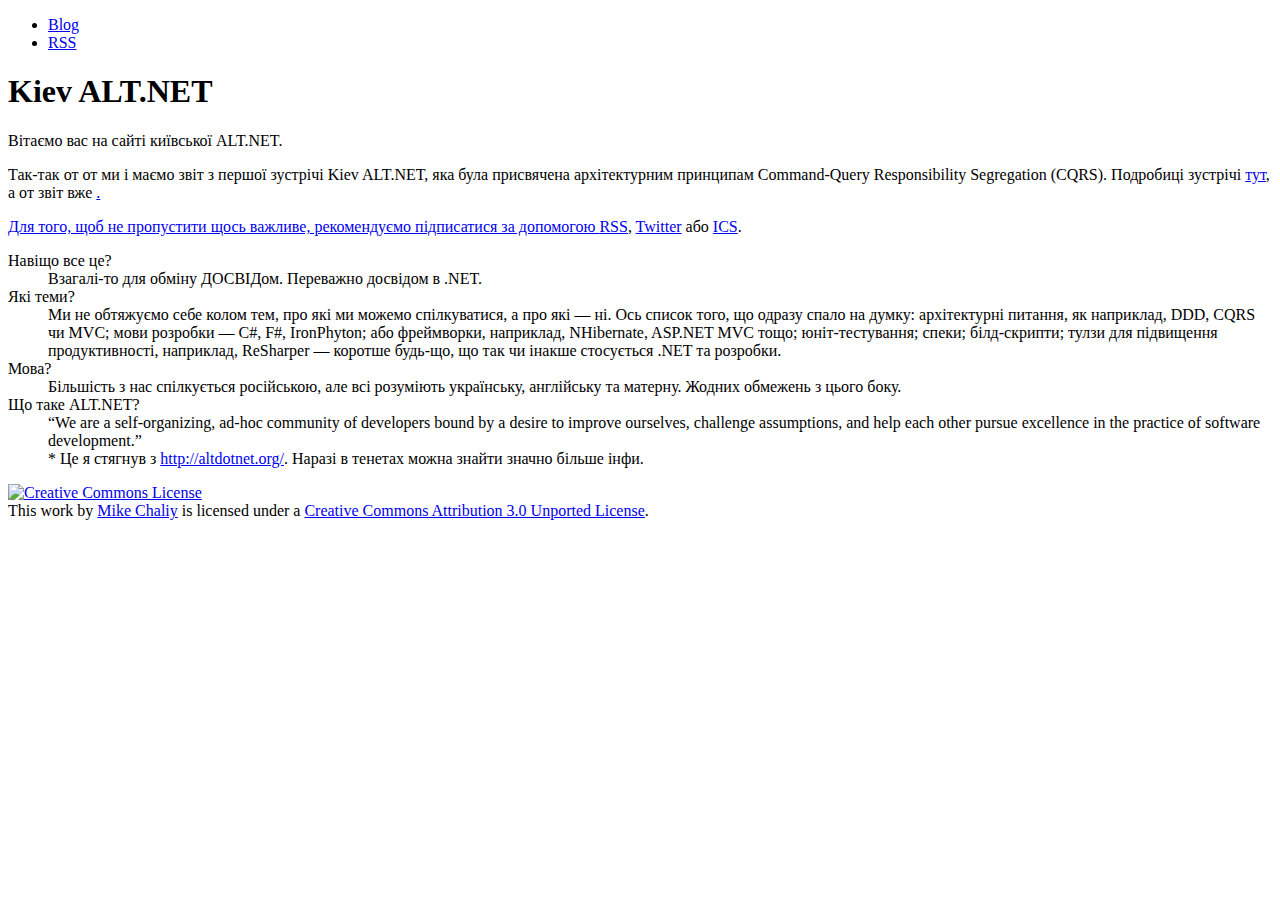
==== site/public/index.html @ 9b9970de "Home page content updated, to reflect the fact of the event" ====
﻿<!DOCTYPE html PUBLIC "-//W3C//DTD XHTML 1.0 Strict//EN" "http://www.w3.org/TR/xhtml1/DTD/xhtml1-strict.dtd">
<html xmlns="http://www.w3.org/1999/xhtml">
<!--
  Simplification Tumblr Theme v1.1
  by Bill Israel [http://cubicle17.com/]
-->
<head>
    <title>Kiev ALT.NET</title>	
	<meta name="Language" content="Ukrainian">
	<meta name="Author" content="Mike Chaliy" />
	<meta name="Description" content="Cайт київської ALT.NET. Альтернативна .NET комуніті."> 
    <meta name="Geography" content="Kyiv, Ukraine" />
    <meta name="City" content="Kyiv" />
    <meta name="Country" content="Ukraine" />			
    <link rel="shortcut icon" href="favicon.ico"/>
	<link rel="alternate" type="application/rss+xml" name="RSS" href="http://feeds.feedburner.com/kievaltnet"/>
	<link href="/stylesheets/style.css" media="all" rel="stylesheet" type="text/css" />
<script type="text/javascript">

  var _gaq = _gaq || [];
  _gaq.push(['_setAccount', 'UA-17528429-1']);
  _gaq.push(['_setDomainName', '.kievalt.net']);
  _gaq.push(['_trackPageview']);

  (function() {
    var ga = document.createElement('script'); ga.type = 'text/javascript'; ga.async = true;
    ga.src = ('https:' == document.location.protocol ? 'https://ssl' : 'http://www') + '.google-analytics.com/ga.js';
    var s = document.getElementsByTagName('script')[0]; s.parentNode.insertBefore(ga, s);
  })();

</script>
</head>
 
<body>

	<div id="container">
	
	<div id="header">
      <ul id="navigation">
        <li><a href="http://blog.kievalt.net">Blog</a></li>
        <li><a href="http://feeds.feedburner.com/kievaltnet">RSS</a></li>
      </ul>
      
      <h1>Kiev ALT.NET</h1>
    </div> <!-- end #header -->
	
    <div id="posts">
        
    <h2></h2>
	<p> 
	  Вітаємо вас на сайті київської ALT.NET. 	 		
	 </p>
	 <p class="importanant-info">
	 Так-так от от ми і маємо звіт з першої зустрічі Kiev ALT.NET, яка була присвячена архітектурним принципам Command-Query Responsibility Segregation (CQRS).
	 Подробиці зустрічі <a href="http://blog.kievalt.net/post/823574167/ddd-and-cqrs-event" >тут</a>, а от звіт вже <a href="http://blog.kievalt.net/post/884617100/report-ddd-and-cqrs-event" >.
	 </p>
	 <p> Для того, щоб не пропустити щось важливе, рекомендуємо підписатися 
	   за допомогою <a href="http://feeds.feedburner.com/kievaltnet" rel="alternate" type="application/rss+xml" class="rss" >RSS</a>, 
	   <a href="http://twitter.com/kievaltnet" rel="alternate" class="twitter" >Twitter</a> або <a href="webcal://cid-a42322b3a55b106b.calendar.live.com/calendar/ALT.NET+Kiev/calendar.ics" rel="alternate" class="ics" >ICS</a>.
	</p> 
	 <dl>  
	  <dt>Навіщо все це?</dt> 
	  <dd>Взагалі-то для обміну ДОСВІДом. Переважно досвідом в .NET.</dd> 
	 
	  <dt>Які теми?</dt> 
	  <dd>Ми не обтяжуємо себе колом тем, про які ми можемо спілкуватися, а про які &mdash; ні.
	   Ось список того, що одразу спало на думку: архітектурні питання, як 
	   наприклад, DDD, CQRS чи MVC; мови розробки &mdash; C#, F#, IronPhyton; або 
	   фреймворки, наприклад, NHibernate, ASP.NET MVC тощо; юніт-тестування; спеки; білд-скрипти;
	   тулзи для підвищення продуктивності, наприклад, ReSharper &mdash; коротше будь-що, що так чи інакше 
	   стосується .NET та розробки.</dd> 
	 
	  <dt>Мова?</dt> 
	  <dd>Більшість з нас спілкується російською, але всі розуміють українську, англійську
	   та матерну. Жодних обмежень з цього боку.</dd> 
	 
	  <dt>Що таке ALT.NET?</dt> 
	  <dd><q>We are a self-organizing, ad-hoc community of developers bound by a desire to
	   improve ourselves, challenge assumptions, and help each other pursue excellence 
	   in the practice of software development.</q> 
	   <br />* Це я стягнув з <a href="http://altdotnet.org/">http://altdotnet.org/</a>. Наразі в 
	   тенетах можна знайти значно більше інфи.</dd>
	 </dl>	
    </div>
    </div>
 
	<div id="footer">       	
		<a rel="license" href="http://creativecommons.org/licenses/by/3.0/">
			<img alt="Creative Commons License" style="border-width:0" src="http://i.creativecommons.org/l/by/3.0/80x15.png" /></a><br />
			This <span xmlns:dc="http://purl.org/dc/elements/1.1/" href="http://purl.org/dc/dcmitype/Text" rel="dc:type">work</span> by <a xmlns:cc="http://creativecommons.org/ns#" href="http://chaliy.name" property="cc:attributionName" rel="cc:attributionURL">Mike Chaliy</a> is licensed under a <a rel="license" href="http://creativecommons.org/licenses/by/3.0/">Creative Commons Attribution 3.0 Unported License</a>.
    </div>	
</body>
</html>
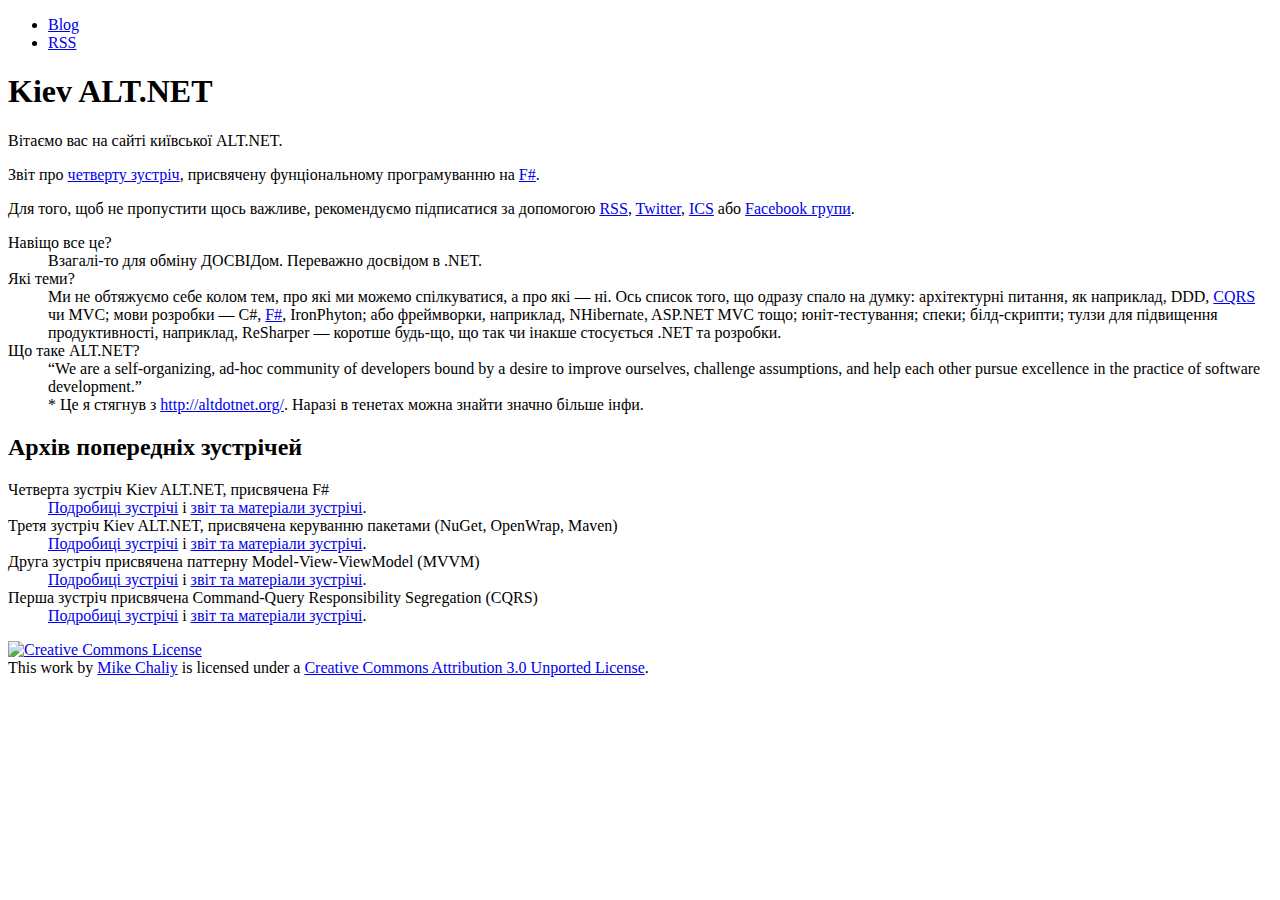
==== commit 4f203a6d: "Home page updated to reflect last event" ====
--- a/site/public/index.html
+++ b/site/public/index.html
@@ -11,7 +11,7 @@
 	<meta name="Description" content="Cайт київської ALT.NET. Альтернативна .NET комуніті."> 
     <meta name="Geography" content="Kyiv, Ukraine" />
     <meta name="City" content="Kyiv" />
-    <meta name="Country" content="Ukraine" />			
+    <meta name="Country" content="Ukraine" />
     <link rel="shortcut icon" href="favicon.ico"/>
 	<link rel="alternate" type="application/rss+xml" name="RSS" href="http://feeds.feedburner.com/kievaltnet"/>
 	<link href="/stylesheets/style.css" media="all" rel="stylesheet" type="text/css" />
@@ -42,22 +42,23 @@
       </ul>
       
       <h1>Kiev ALT.NET</h1>
-    </div> <!-- end #header -->
+    </div>
 	
     <div id="posts">
         
     <h2></h2>
 	<p> 
 	  Вітаємо вас на сайті київської ALT.NET. 	 		
-	 </p>
+	 </p>	 
 	 <p class="importanant-info">
-	 Так-так от от ми і маємо звіт з першої зустрічі Kiev ALT.NET, яка була присвячена архітектурним принципам Command-Query Responsibility Segregation (CQRS).
-	 Подробиці зустрічі <a href="http://blog.kievalt.net/post/823574167/ddd-and-cqrs-event" >тут</a>, а от звіт вже <a href="http://blog.kievalt.net/post/884617100/report-ddd-and-cqrs-event" >.
+      Звіт про <a href="http://blog.kievalt.net/post/2512395811/report-fsharp-event" >четверту зустріч</a>, присвячену фунціональному програмуванню на <a href="http://msdn.microsoft.com/en-us/fsharp/default.aspx">F#</a>. 
 	 </p>
 	 <p> Для того, щоб не пропустити щось важливе, рекомендуємо підписатися 
 	   за допомогою <a href="http://feeds.feedburner.com/kievaltnet" rel="alternate" type="application/rss+xml" class="rss" >RSS</a>, 
-	   <a href="http://twitter.com/kievaltnet" rel="alternate" class="twitter" >Twitter</a> або <a href="webcal://cid-a42322b3a55b106b.calendar.live.com/calendar/ALT.NET+Kiev/calendar.ics" rel="alternate" class="ics" >ICS</a>.
-	</p> 
+	   <a href="http://twitter.com/kievaltnet" rel="alternate" class="twitter" >Twitter</a>,
+       <a href="webcal://cid-a42322b3a55b106b.calendar.live.com/calendar/ALT.NET+Kiev/calendar.ics" rel="alternate" class="ics" >ICS</a> або
+	<a href="http://www.facebook.com/group.php?gid=111738308881317" rel="alternate" class="facebook" >Facebook групи</a>.	   
+	</p>
 	 <dl>  
 	  <dt>Навіщо все це?</dt> 
 	  <dd>Взагалі-то для обміну ДОСВІДом. Переважно досвідом в .NET.</dd> 
@@ -65,24 +66,40 @@
 	  <dt>Які теми?</dt> 
 	  <dd>Ми не обтяжуємо себе колом тем, про які ми можемо спілкуватися, а про які &mdash; ні.
 	   Ось список того, що одразу спало на думку: архітектурні питання, як 
-	   наприклад, DDD, CQRS чи MVC; мови розробки &mdash; C#, F#, IronPhyton; або 
+	   наприклад, DDD, <a href="http://blog.kievalt.net/post/823574167/ddd-and-cqrs-event">CQRS</a> чи MVC; мови розробки &mdash; C#, <a href="http://blog.kievalt.net/post/2143560903/fsharp-event" >F#</a>, IronPhyton; або 
 	   фреймворки, наприклад, NHibernate, ASP.NET MVC тощо; юніт-тестування; спеки; білд-скрипти;
 	   тулзи для підвищення продуктивності, наприклад, ReSharper &mdash; коротше будь-що, що так чи інакше 
 	   стосується .NET та розробки.</dd> 
-	 
-	  <dt>Мова?</dt> 
-	  <dd>Більшість з нас спілкується російською, але всі розуміють українську, англійську
-	   та матерну. Жодних обмежень з цього боку.</dd> 
-	 
+	 	  
 	  <dt>Що таке ALT.NET?</dt> 
 	  <dd><q>We are a self-organizing, ad-hoc community of developers bound by a desire to
 	   improve ourselves, challenge assumptions, and help each other pursue excellence 
 	   in the practice of software development.</q> 
 	   <br />* Це я стягнув з <a href="http://altdotnet.org/">http://altdotnet.org/</a>. Наразі в 
 	   тенетах можна знайти значно більше інфи.</dd>
-	 </dl>	
+	 </dl>
+
+    <h2>Архів попередніх зустрічей</h2>	 
+    <dl>  
+		<dt>Четверта зустріч Kiev ALT.NET, присвячена F#</dt> 
+        <dd>
+	        <a href="http://blog.kievalt.net/post/2143560903/fsharp-event">Подробиці зустрічі</a> і <a href="http://blog.kievalt.net/post/2512395811/report-fsharp-event" >звіт та матеріали зустрічі</a>. 	 
+        </dd>
+        <dt>Третя зустріч Kiev ALT.NET, присвячена керуванню пакетами (NuGet, OpenWrap, Maven)</dt> 
+        <dd>
+	        <a href="http://blog.kievalt.net/post/1373357793/nupack-event">Подробиці зустрічі</a> і <a href="http://blog.kievalt.net/post/1498058546/report-nuget-event" >звіт та матеріали зустрічі</a>. 	 
+        </dd>
+        <dt>Друга зустріч присвячена паттерну Model-View-ViewModel (MVVM)</dt> 
+        <dd>
+	        <a href="http://blog.kievalt.net/post/1047917205/ddd-and-mvvm-event">Подробиці зустрічі</a> і <a href="http://blog.kievalt.net/post/1156547533/report-ddd-and-mvvm-event" >звіт та матеріали зустрічі</a>. 	 
+       </dd>
+	    <dt>Перша зустріч присвячена Command-Query Responsibility Segregation (CQRS)</dt> 
+        <dd>
+	        <a href="http://blog.kievalt.net/post/823574167/ddd-and-cqrs-event">Подробиці зустрічі</a> і <a href="http://blog.kievalt.net/post/884617100/report-ddd-and-cqrs-event" >звіт та матеріали зустрічі</a>. 	 
+       </dd>
+     </dl>
     </div>
-    </div>
+    </div>	
  
 	<div id="footer">       	
 		<a rel="license" href="http://creativecommons.org/licenses/by/3.0/">
